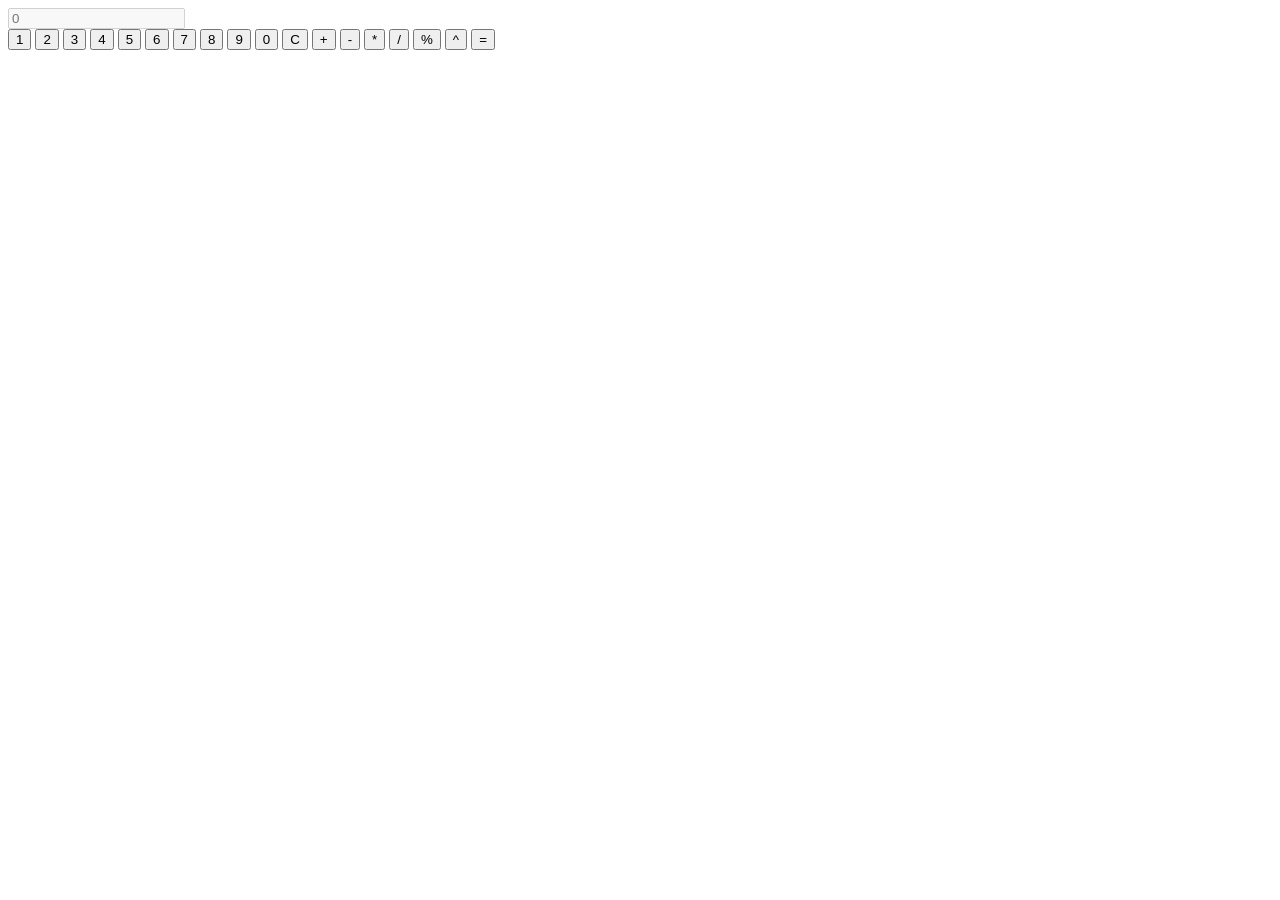
==== calculator/templates/index.html @ ed4fc9d3 "Add files via upload" ====
<!DOCTYPE html>
<html lang="en">
<head>
    <meta charset="UTF-8">
    <meta name="viewport" content="width=device-width, initial-scale=1.0">
    <title>Calculator</title>
    <link rel="stylesheet" href="/static/style.css">
</head>
<body>
    <div class="calculator">
        <input id="result" type="text" disabled placeholder="0" />
        <div class="buttons">
            <!-- Number buttons -->
            <button onclick="addToResult('1')">1</button>
            <button onclick="addToResult('2')">2</button>
            <button onclick="addToResult('3')">3</button>
            <button onclick="addToResult('4')">4</button>
            <button onclick="addToResult('5')">5</button>
            <button onclick="addToResult('6')">6</button>
            <button onclick="addToResult('7')">7</button>
            <button onclick="addToResult('8')">8</button>
            <button onclick="addToResult('9')">9</button>
            <button onclick="addToResult('0')">0</button>
            <button onclick="clearResult()">C</button>

            <!-- Operators -->
            <button onclick="addToResult('+')">+</button>
            <button onclick="addToResult('-')">-</button>
            <button onclick="addToResult('*')">*</button>
            <button onclick="addToResult('/')">/</button>
            <button onclick="addToResult('%')">%</button>
            <button onclick="addToResult('**')">^</button>

            <!-- Calculate and Result button -->
            <button onclick="calculateResult()">=</button>
        </div>
    </div>

    <script src="/static/script.js"></script>
</body>
</html>
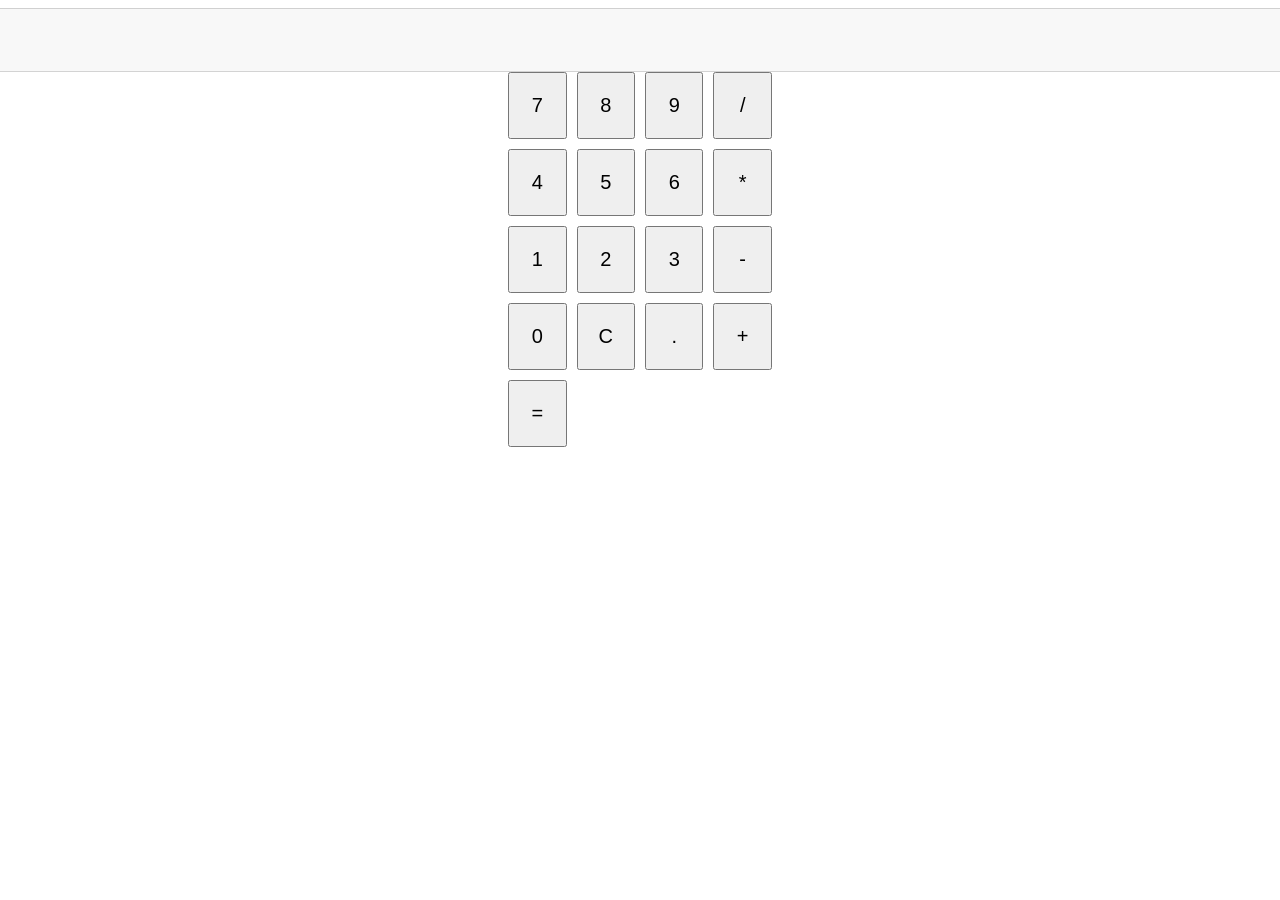
==== commit a2e1f838: "Add files via upload" ====
--- a/calculator/templates/index.html
+++ b/calculator/templates/index.html
@@ -4,38 +4,54 @@
     <meta charset="UTF-8">
     <meta name="viewport" content="width=device-width, initial-scale=1.0">
     <title>Calculator</title>
-    <link rel="stylesheet" href="/static/style.css">
+    <style>
+        .container { display: flex; flex-direction: column; align-items: center; }
+        .result { width: 100%; height: 40px; text-align: right; padding: 10px; font-size: 20px; }
+        .buttons { display: grid; grid-template-columns: repeat(4, 1fr); gap: 10px; }
+        button { padding: 20px; font-size: 20px; cursor: pointer; }
+    </style>
 </head>
 <body>
-    <div class="calculator">
-        <input id="result" type="text" disabled placeholder="0" />
+    <div class="container">
+        <input type="text" id="result" class="result" disabled/>
         <div class="buttons">
-            <!-- Number buttons -->
+            <button onclick="addToResult('7')">7</button>
+            <button onclick="addToResult('8')">8</button>
+            <button onclick="addToResult('9')">9</button>
+            <button onclick="addToResult('/')">/</button>
+            <button onclick="addToResult('4')">4</button>
+            <button onclick="addToResult('5')">5</button>
+            <button onclick="addToResult('6')">6</button>
+            <button onclick="addToResult('*')">*</button>
             <button onclick="addToResult('1')">1</button>
             <button onclick="addToResult('2')">2</button>
             <button onclick="addToResult('3')">3</button>
-            <button onclick="addToResult('4')">4</button>
-            <button onclick="addToResult('5')">5</button>
-            <button onclick="addToResult('6')">6</button>
-            <button onclick="addToResult('7')">7</button>
-            <button onclick="addToResult('8')">8</button>
-            <button onclick="addToResult('9')">9</button>
+            <button onclick="addToResult('-')">-</button>
             <button onclick="addToResult('0')">0</button>
             <button onclick="clearResult()">C</button>
-
-            <!-- Operators -->
+            <button onclick="addToResult('.')">.</button>
             <button onclick="addToResult('+')">+</button>
-            <button onclick="addToResult('-')">-</button>
-            <button onclick="addToResult('*')">*</button>
-            <button onclick="addToResult('/')">/</button>
-            <button onclick="addToResult('%')">%</button>
-            <button onclick="addToResult('**')">^</button>
-
-            <!-- Calculate and Result button -->
             <button onclick="calculateResult()">=</button>
         </div>
     </div>
-
-    <script src="/static/script.js"></script>
+    <script>
+        let expression = '';
+        function addToResult(value) {
+            expression += value;
+            document.getElementById('result').value = expression;
+        }
+        function clearResult() {
+            expression = '';
+            document.getElementById('result').value = expression;
+        }
+        function calculateResult() {
+            fetch('/calculate?expression=' + encodeURIComponent(expression))
+                .then(response => response.json())
+                .then(data => {
+                    document.getElementById('result').value = data.result;
+                });
+        }
+    </script>
 </body>
 </html>
+
